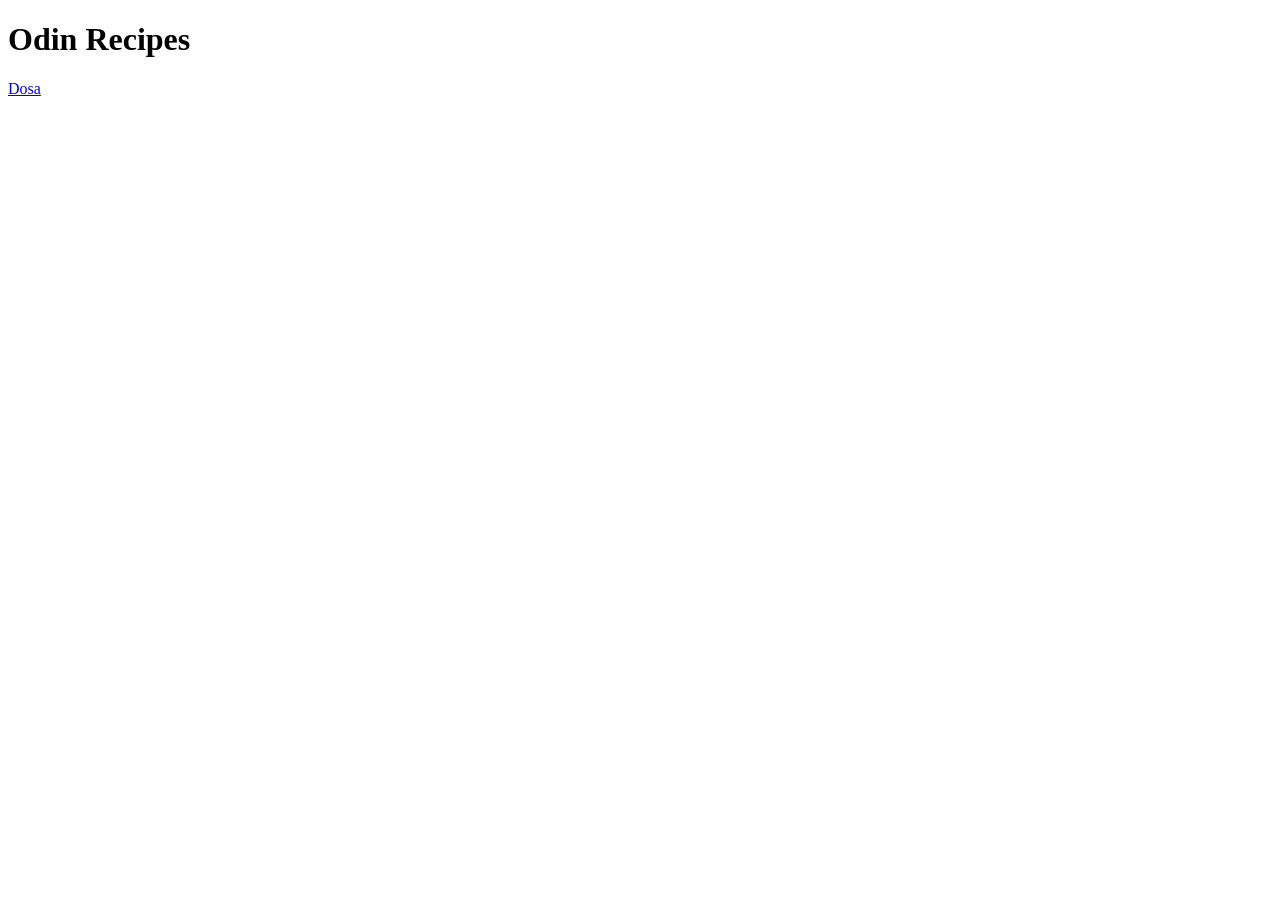
==== odin-recipes/index.html @ ce0ec1c7 "Create recipe page with two recipes" ====
<!DOCTYPE html>
<html lang="en">
<head>
    <meta charset="UTF-8">
    <meta http-equiv="X-UA-Compatible" content="IE=edge">
    <meta name="viewport" content="width=device-width, initial-scale=1.0">
    <title>Homepage</title>
</head>
<body>
    <h1>Odin Recipes</h1>
    <a href= "recipes/dosa.html">Dosa</a>
</body>
</html>
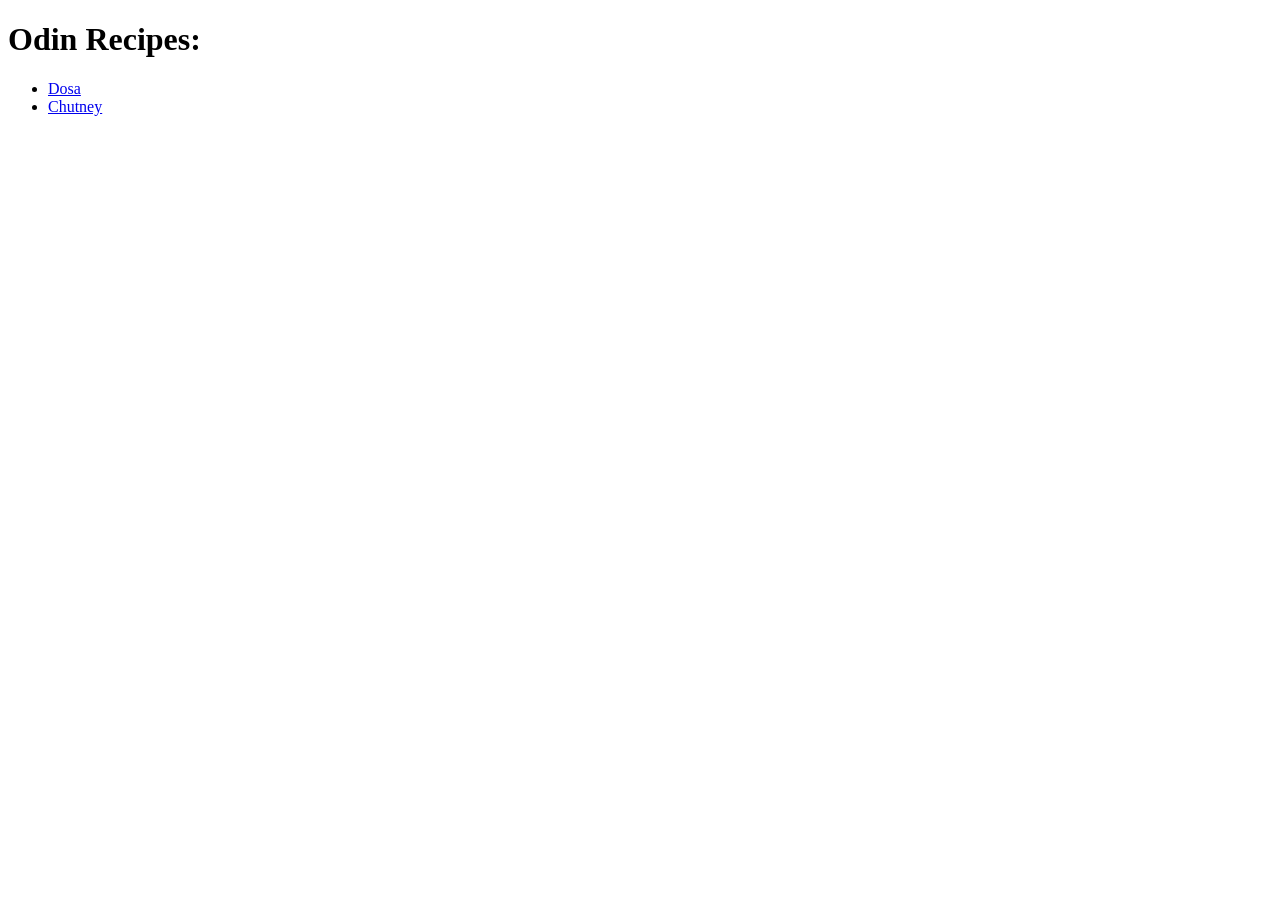
==== commit b89b7fdc: "Change in odin-recipe formatting" ====
--- a/odin-recipes/index.html
+++ b/odin-recipes/index.html
@@ -7,7 +7,10 @@
     <title>Homepage</title>
 </head>
 <body>
-    <h1>Odin Recipes</h1>
-    <a href= "recipes/dosa.html">Dosa</a>
+    <h1>Odin Recipes: </h1>
+    <ul>
+        <li><a href = "recipes/dosa.html">Dosa</a></li>
+        <li><a href = "recipes/chutney.html">Chutney</a></li>
+    </ul>
 </body>
 </html>
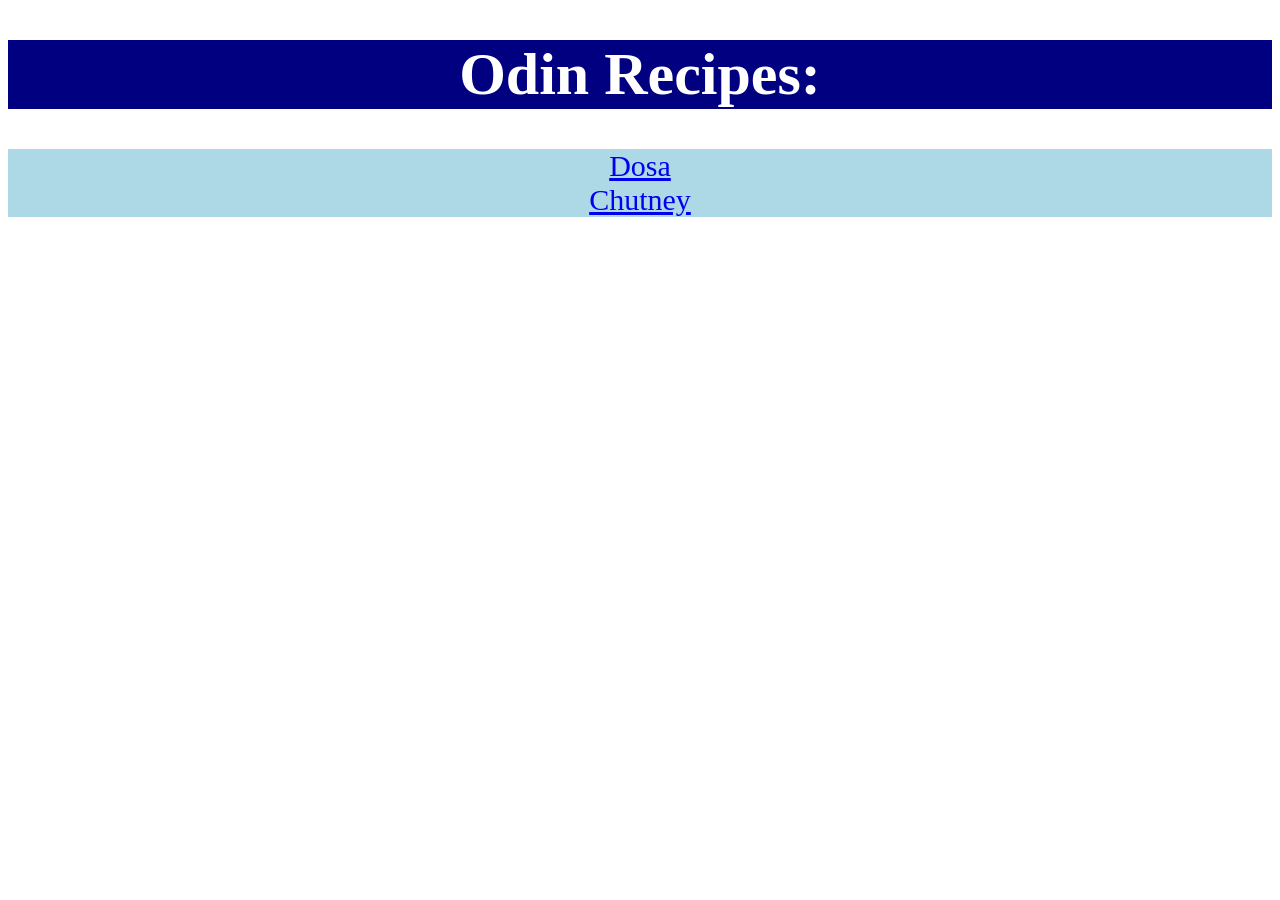
==== commit 807d88fd: "Enchance recipe website with CSS" ====
--- a/odin-recipes/index.html
+++ b/odin-recipes/index.html
@@ -5,6 +5,7 @@
     <meta http-equiv="X-UA-Compatible" content="IE=edge">
     <meta name="viewport" content="width=device-width, initial-scale=1.0">
     <title>Homepage</title>
+    <link rel="stylesheet" href="style.css">
 </head>
 <body>
     <h1>Odin Recipes: </h1>
--- a/odin-recipes/style.css
+++ b/odin-recipes/style.css
@@ -0,0 +1,18 @@
+h1 {
+    font-size: 60px;
+    font-weight: 800;
+    color: white;
+    background-color: navy;
+    text-align: center;
+}
+
+li {
+    list-style-type: circle;
+    font-size: 30px;
+    font-weight: 500px;
+    font-family: 'Times New Roman', Times, serif;
+    color: white;
+    background-color: lightblue;
+    text-align: center;
+    margin-left: -40px;
+}
